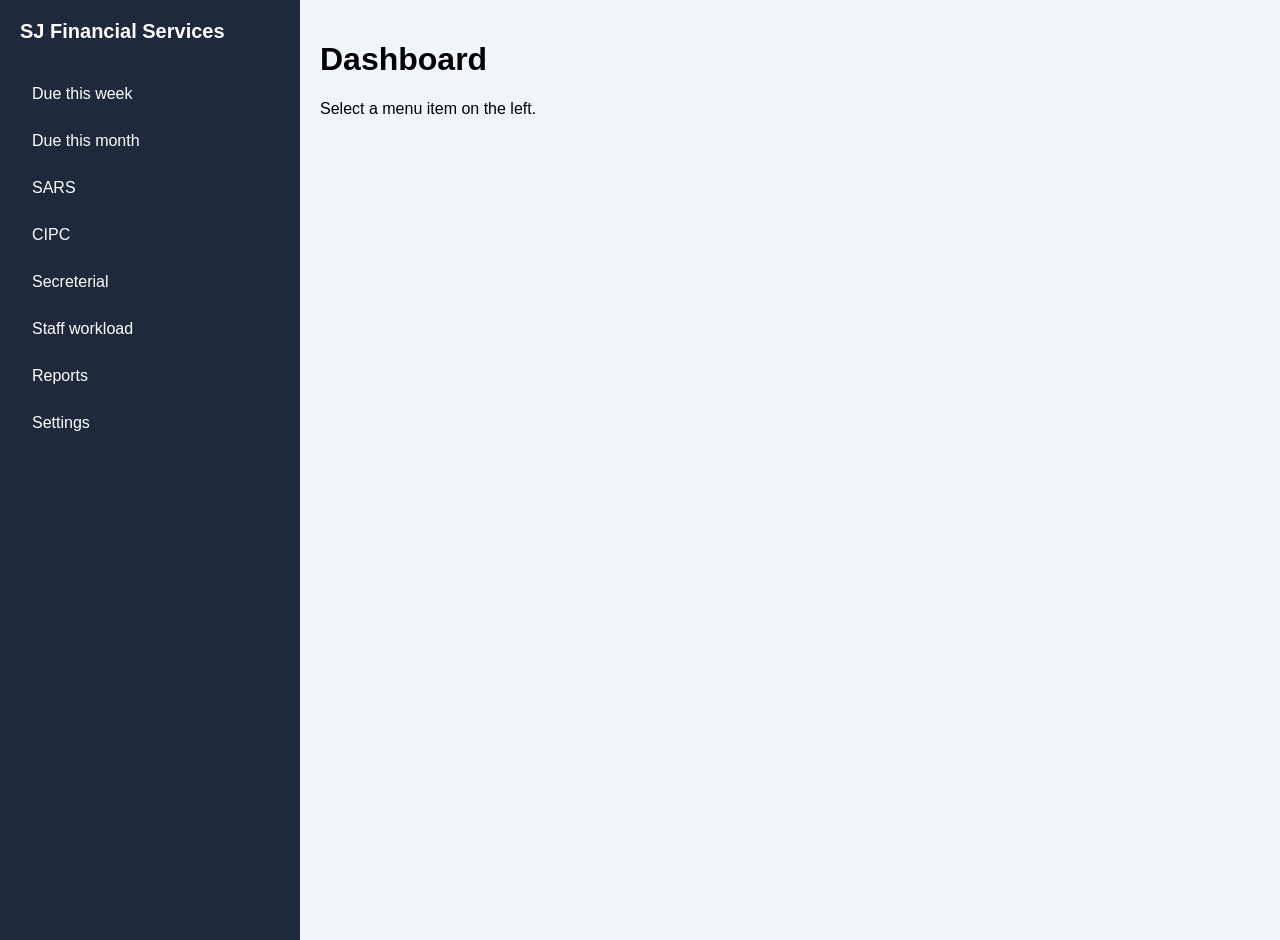
==== index.html @ 6bb3a5ac "Update row deletion logic in removeCompanyRow function Refactor removeCompanyRow function to delete " ====
<!DOCTYPE html>
<html lang="en">
<head>
<meta charset="UTF-8">
<meta name="viewport" content="width=device-width, initial-scale=1.0">
<title>Firm Dashboard</title>

<style>
body {
    margin: 0;
    font-family: Arial, sans-serif;
    display: flex;
}

/* Sidebar */
.sidebar {
    width: 260px;
    background: #1e293b;
    color: white;
    height: 100vh;
    padding: 20px;
    overflow-y: auto;
}

.company-name {
    font-size: 20px;
    font-weight: bold;
    margin-bottom: 30px;
}

.menu-item {
    padding: 12px;
    margin-bottom: 5px;
    cursor: pointer;
    border-radius: 6px;
}

.menu-item:hover {
    background: #334155;
}

/* Submenu */
.submenu {
    display: none;
    margin-left: 10px;
}

.submenu-item {
    padding: 10px;
    font-size: 14px;
    background: #0f172a;
    margin-bottom: 3px;
    border-radius: 4px;
    cursor: pointer;
}

.submenu-item:hover {
    background: #1e293b;
}

/* Main content */
.main {
    flex: 1;
    padding: 20px;
    background: #f1f5f9;
    overflow-x: auto;
}

/* Excel Table */
.excel-table {
    width: 100%;
    border-collapse: collapse;
    background: white;
}

.excel-table th, .excel-table td {
    border: 1px solid #ccc;
    padding: 8px;
    text-align: left;
    
    position: relative;
    resize: horizontal;
    overflow: auto;
    min-width: 100px;
}

.excel-table th {
    background: #e2e8f0;
}

.excel-table td {
    min-width: 100px;
}

/*Add widget styling*/

.widgets {
    display: grid;
    grid-template-columns: repeat(auto-fill, minmax(220px, 1fr));
    gap: 20px;
}

.widget {
    background: white;
    padding: 20px;
    border-radius: 10px;
    box-shadow: 0 2px 6px rgba(0,0,0,0.1);
    font-weight: bold;
}

/*horizontal scroll*/

.table-container {
    overflow-x: auto;
    width: 100%;
}
    
</style>
</head>

<body>

<div class="sidebar">
    <div class="company-name">SJ Financial Services</div>

    <div class="menu-item"> Due this week</div>
    <div class="menu-item"> Due this month</div>

    <div class="menu-item" onclick="toggleSars()"> SARS</div>
    <div id="sars-submenu" class="submenu">
        <div class="submenu-item" onclick="loadCompanyTaxes()">Company Taxes</div>
    </div>

    <div class="menu-item" onclick="toggleCipc()"> CIPC</div>
    <div id="cipc-submenu" class="submenu">
        <div class="submenu-item">Annual returns</div>
    </div>

    <div class="menu-item" onclick="toggleSecretarial()"> Secreterial</div>
    <div id="secretarial-submenu" class="submenu">
        <div class="submenu-item">Company registration</div>
        <div class="submenu-item">Ultimate Beneficial Ownership (UBO)</div>
        <div class="submenu-item">Compliance checklist</div>
        <div class="submenu-item">Public Officer Update</div>
        <div class="submenu-item">Company Deregistraton</div>
        <div class="submenu-item">Company Reinstatement</div>
        <div class="submenu-item">Director Changes</div>
    </div>

    <div class="menu-item" onclick="toggleStaff()"> Staff workload</div>
    <div id="staff-submenu" class="submenu">
        <div class="submenu-item">Staff 1</div>
        <div class="submenu-item">Staff 2</div>
        <div class="submenu-item">Staff 3</div>
        <div class="submenu-item">Staff 4</div>
        <div class="submenu-item">Staff 5</div>
    </div>

    <div class="menu-item"> Reports</div>

    <div class="menu-item" onclick="toggleSettings()"> Settings</div>
    <div id="settings-submenu" class="submenu">
        <div class="submenu-item" onclick="loadCompanySetup()">Company setup</div>
        <div class="submenu-item">Staff Setup</div>
    </div>
</div>

<div class="main" id="main-content">
    <h1>Dashboard</h1>
    <p>Select a menu item on the left.</p>
</div>

<script>
    let companyDatabase = [];

/* Dropdown toggles */

function toggleSars(){
    toggleMenu("sars-submenu");
}

function toggleCipc(){
    toggleMenu("cipc-submenu");
}

function toggleSecretarial(){
    toggleMenu("secretarial-submenu");
}

function toggleStaff(){
    toggleMenu("staff-submenu");
}

function toggleSettings(){
    toggleMenu("settings-submenu");
}

function toggleMenu(id){
    var menu = document.getElementById(id);
    menu.style.display = (menu.style.display === "block") ? "none" : "block";
}

/* Load Company Setup Table */

function loadCompanySetup(){
    document.getElementById("main-content").innerHTML = `
        <h2>Company Setup</h2>

        <div class="table-container">
             <table class="excel-table">
            <thead>
                <tr>
                    <th>Select</th>
                    <th>Business Name</th>
                    <th>Company registration number</th>
                    <th>Registration Date</th>
                    <th>AR</th>
                    <th>EMP 201</th>
                    <th>EMP 501</th>
                    <th>Payslips</th>
                    <th>ITR12</th>
                    <th>IRPs</th>
                    <th>VAT201</th>
                    <th>IRP6</th>
                    <th>AFS</th>
                    <th>Tax RT</th>
                </tr>
            </thead>
            <tbody id="company-table-body">
                ${createRow()}
            </tbody>
        </table>
    </div>
        <br>
        <button onclick="addCompanyRow()">Add Company</button>
        <button onclick="removeCompanyRow()">Remove Company</button>
    `;
}

function addCompanyRow(){
    const table = document.getElementById("company-table-body");
    table.insertAdjacentHTML("beforeend", createRow());
}

function removeCompanyRow(){
    const table = document.getElementById("company-table-body");
    const rows = table.querySelectorAll("tr");

    let deleted = false;

    rows.forEach((row, index) => {
        const checkbox = row.querySelector(".row-select");

        if(checkbox && checkbox.checked){
            table.deleteRow(index);
            deleted = true;
        }
    });

    if(!deleted){
        alert("Please select a company row to delete.");
    }
}

function createRow(){
    return `
    <tr>

        <td><input type="checkbox" class="row-select"></td>
        
        <td contenteditable="true"></td>
        <td contenteditable="true"></td>
        <td contenteditable="true"></td>

        ${yesNoDropdown()}  <!-- AR -->
        ${yesNoDropdown()}  <!-- EMP201 -->
        ${yesNoDropdown()}  <!-- EMP501 -->
        ${yesNoDropdown()}  <!-- Payslips -->
        ${yesNoDropdown()}  <!-- ITR12 -->
        ${yesNoDropdown()}  <!-- IRPs -->
        ${vatDropdown()}    <!-- VAT201 -->
        ${yesNoDropdown()}  <!-- IRP6 -->
        ${yesNoDropdown()}  <!-- AFS -->
        ${yesNoDropdown()}  <!-- Tax RT -->
    </tr>
    `;
}

function yesNoDropdown(){
    return `
    <td>
        <select>
            <option value=""></option>
            <option>Yes</option>
            <option>No</option>
        </select>
    </td>
    `;
}

function loadCompanyTaxes(){
    const main = document.getElementById("main-content");

    main.innerHTML = `
        <h2>SARS — Company Taxes</h2>

        <div class="widgets">
            <div class="widget" onclick="loadComplianceTable('emp201','EMP201')">EMP201</div>
            <div class="widget" onclick="loadComplianceTable('emp501','EMP501')">EMP501</div>
            <div class="widget" onclick="loadVAT201()">VAT201</div>
            <div class="widget" onclick="loadComplianceTable('irp6','IRP6')">IRP6</div>
            <div class="widget" onclick="loadComplianceTable('taxrt','ITR14')">ITR14</div>
            <div class="widget" onclick="loadComplianceTable('itr12','ITR12')">ITR12</div>
            <div class="widget" onclick="loadComplianceTable('emp501','IRP5/IT3a')">IRP5/IT3a</div>
        </div>
    `;
}

function loadEMP201(){

    saveCompanySetup();

    document.getElementById("main-content").innerHTML = `
        <h2>SARS — EMP201</h2>

        <div class="table-container">
        <table class="excel-table">
            <thead>
                <tr>
                    <th>Business name</th>
                    <th>March</th>
                    <th>April</th>
                    <th>May</th>
                    <th>June</th>
                    <th>July</th>
                    <th>August</th>
                    <th>September</th>
                    <th>October</th>
                    <th>November</th>
                    <th>December</th>
                    <th>January</th>
                    <th>February</th>
                </tr>
            </thead>
            <tbody id="emp201-body">
            </tbody>
        </table>
        </div>
    `;

    populateEMP201();
    setTimeout(enableColumnResize, 100);
}

    /*pull companies from company setup*/

    function populateCompliance(field){

    const body = document.getElementById("compliance-body");

    companyDatabase.forEach(company => {

        if(company[field] === "Yes"){

            const row = body.insertRow();

            row.insertCell().innerText = company.name;

            for(let i=0;i<12;i++){
                const cell = row.insertCell();
                cell.contentEditable = "true";
            }

        }

    });
}

    /*Save companies when leaving dashboard on the right*/

function saveCompanySetup(){

    companyDatabase = [];

    const rows = document.querySelectorAll("#company-table-body tr");

    rows.forEach(row => {

        const cells = row.cells;

        const company = {
            name: cells[0].innerText,
            reg: cells[1].innerText,
            regDate: cells[2].innerText,
            ar: cells[3].querySelector("select")?.value,
            emp201: cells[4].querySelector("select")?.value,
            emp501: cells[5].querySelector("select")?.value,
            payslips: cells[6].querySelector("select")?.value,
            itr12: cells[7].querySelector("select")?.value,
            irps: cells[8].querySelector("select")?.value,
            vat201: cells[9].querySelector("select")?.value,
            irp6: cells[10].querySelector("select")?.value,
            afs: cells[11].querySelector("select")?.value,
            taxrt: cells[12].querySelector("select")?.value
        };

        if(company.name.trim() !== ""){
            companyDatabase.push(company);
        }

    });

}

    function enableColumnResize() {
    const ths = document.querySelectorAll(".excel-table th");

    ths.forEach(th => {
        th.style.resize = "horizontal";
        th.style.overflow = "auto";
    });
}

function loadComplianceTable(field, title){

    saveCompanySetup();

    document.getElementById("main-content").innerHTML = `
        <h2>SARS — ${title}</h2>

        <div class="table-container">
        <table class="excel-table">
            <thead>
                <tr>
                    <th>Business name</th>
                    <th>March</th>
                    <th>April</th>
                    <th>May</th>
                    <th>June</th>
                    <th>July</th>
                    <th>August</th>
                    <th>September</th>
                    <th>October</th>
                    <th>November</th>
                    <th>December</th>
                    <th>January</th>
                    <th>February</th>
                </tr>
            </thead>
            <tbody id="compliance-body"></tbody>
        </table>
        </div>
    `;

    populateCompliance(field);

    setTimeout(enableColumnResize, 100);
}

/*VAT201 Under SARS folder*/
    
function loadVAT201(){

    saveCompanySetup();

    document.getElementById("main-content").innerHTML = `
        <h2>SARS — VAT201</h2>

        <h3>VAT201 Group A</h3>
        <div class="table-container">
        <table class="excel-table">
            <thead>
                <tr>
                    <th>Business Name</th>
                    <th>March</th>
                    <th>May</th>
                    <th>June</th>
                    <th>August</th>
                    <th>September</th>
                    <th>November</th>
                    <th>January</th>
                </tr>
            </thead>
            <tbody id="vat201-body-a"></tbody>
        </table>
        </div>

        <br><br>

        <h3>VAT201 Group B</h3>
        <div class="table-container">
        <table class="excel-table">
            <thead>
                <tr>
                    <th>Business Name</th>
                    <th>April</th>
                    <th>July</th>
                    <th>October</th>
                    <th>December</th>
                    <th>February</th>
                </tr>
            </thead>
            <tbody id="vat201-body-b"></tbody>
        </table>
        </div>
    `;

    populateVAT201();

    setTimeout(enableColumnResize, 100);
}

function populateVAT201(){

    const bodyA = document.getElementById("vat201-body-a");
    const bodyB = document.getElementById("vat201-body-b");

    companyDatabase.forEach(company => {

        if(company.vat201 === "Yes Group A"){

            const rowA = bodyA.insertRow();
            rowA.insertCell().innerText = company.name;

            for(let i=0;i<7;i++){
                const cell = rowA.insertCell();
                cell.contentEditable = "true";
            }

        }

        if(company.vat201 === "Yes Group B"){

            const rowB = bodyB.insertRow();
            rowB.insertCell().innerText = company.name;

            for(let i=0;i<5;i++){
                const cell = rowB.insertCell();
                cell.contentEditable = "true";
            }

        }

    });
}

   function vatDropdown(){
    return `
    <td>
        <select>
            <option value=""></option>
            <option>No</option>
            <option>Yes Group A</option>
            <option>Yes Group B</option>
        </select>
    </td>
    `;
}
    
</script>

</body>
</html>
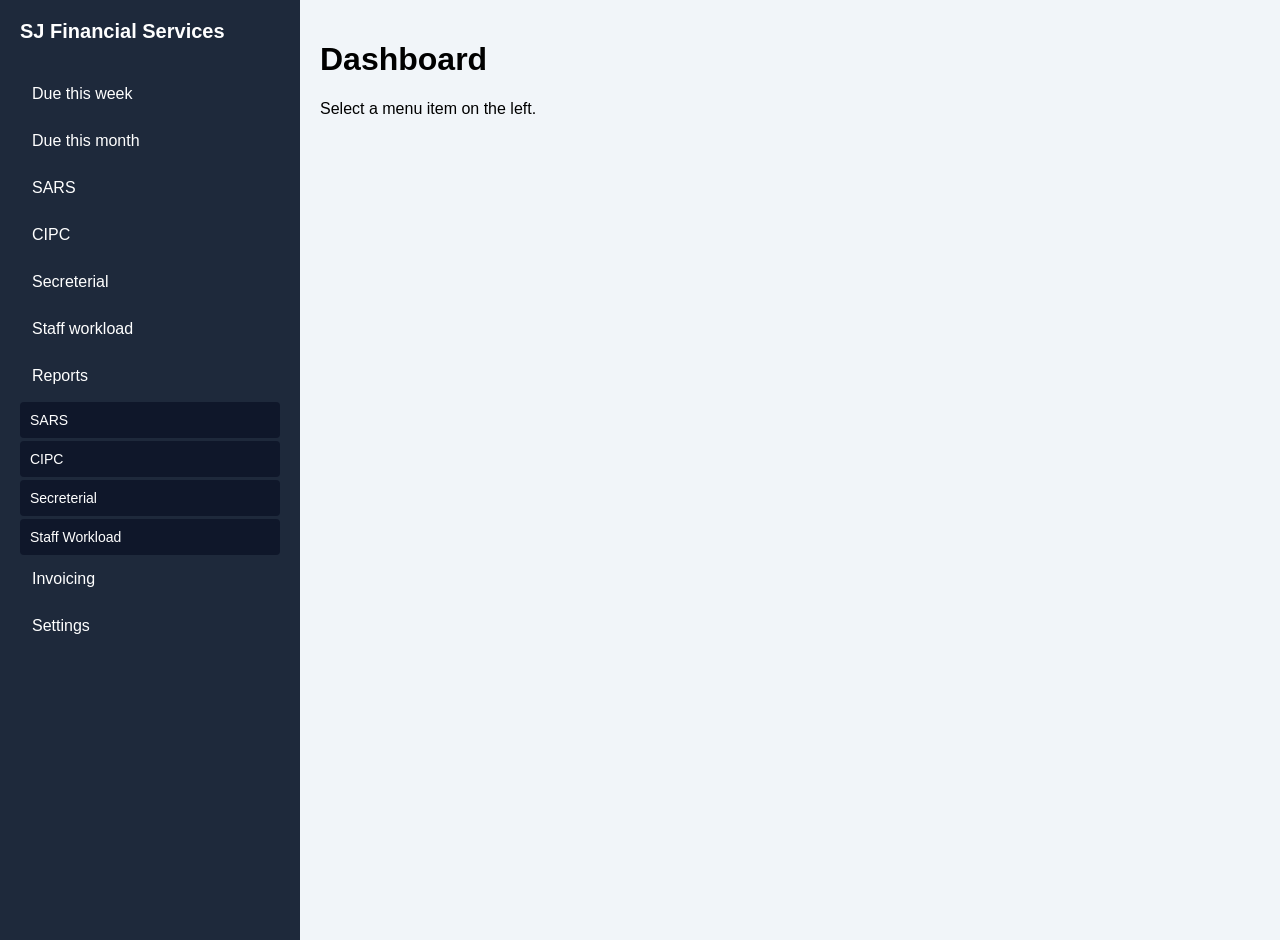
==== commit d23a365c: "Update index.html" ====
--- a/index.html
+++ b/index.html
@@ -114,6 +114,10 @@
     overflow-x: auto;
     width: 100%;
 }
+
+.selected-row {
+    background-color: #dbeafe !important;
+}
     
 </style>
 </head>
@@ -124,6 +128,7 @@
     <div class="company-name">SJ Financial Services</div>
 
     <div class="menu-item"> Due this week</div>
+    
     <div class="menu-item"> Due this month</div>
 
     <div class="menu-item" onclick="toggleSars()"> SARS</div>
@@ -133,7 +138,7 @@
 
     <div class="menu-item" onclick="toggleCipc()"> CIPC</div>
     <div id="cipc-submenu" class="submenu">
-        <div class="submenu-item">Annual returns</div>
+        <div class="submenu-item" onclick="loadAnnualReturns()">Annual returns</div>
     </div>
 
     <div class="menu-item" onclick="toggleSecretarial()"> Secreterial</div>
@@ -145,6 +150,7 @@
         <div class="submenu-item">Company Deregistraton</div>
         <div class="submenu-item">Company Reinstatement</div>
         <div class="submenu-item">Director Changes</div>
+        <div class="submenu-item">SARS Appointments</div>
     </div>
 
     <div class="menu-item" onclick="toggleStaff()"> Staff workload</div>
@@ -156,12 +162,18 @@
         <div class="submenu-item">Staff 5</div>
     </div>
 
-    <div class="menu-item"> Reports</div>
-
+    <div class="menu-item" onclick="toggleReports()"> Reports</div>
+        <div class="submenu-item">SARS</div>
+        <div class="submenu-item">CIPC</div>
+        <div class="submenu-item">Secreterial</div>
+        <div class="submenu-item">Staff Workload</div>
+
+    <div class="menu-item"> Invoicing</div>
+    
     <div class="menu-item" onclick="toggleSettings()"> Settings</div>
     <div id="settings-submenu" class="submenu">
         <div class="submenu-item" onclick="loadCompanySetup()">Company setup</div>
-        <div class="submenu-item">Staff Setup</div>
+        <div class="submenu-item" onclick="loadStaffSetup()">Staff Setup</div>
     </div>
 </div>
 
@@ -172,6 +184,7 @@
 
 <script>
     let companyDatabase = [];
+    let staffCounter = 1;
 
 /* Dropdown toggles */
 
@@ -198,6 +211,10 @@
 function toggleMenu(id){
     var menu = document.getElementById(id);
     menu.style.display = (menu.style.display === "block") ? "none" : "block";
+}
+/* This is the code I wrote myself*/
+function toggleReports(){
+    toggleMenu("reports-submenu");
 }
 
 /* Load Company Setup Table */
@@ -265,8 +282,9 @@
 function createRow(){
     return `
     <tr>
-
-        <td><input type="checkbox" class="row-select"></td>
+        <td>
+            <input type="checkbox" class="row-select" onclick="toggleRowHighlight(this)">
+        </td>
         
         <td contenteditable="true"></td>
         <td contenteditable="true"></td>
@@ -556,6 +574,186 @@
     </td>
     `;
 }
+
+    
+function toggleRowHighlight(checkbox){
+    const row = checkbox.closest("tr");
+
+    if(checkbox.checked){
+        row.classList.add("selected-row");
+    } else {
+        row.classList.remove("selected-row");
+    }
+}
+
+/*Staff setup*/
+
+function loadStaffSetup(){
+    document.getElementById("main-content").innerHTML = `
+        <h2>Staff Setup</h2>
+
+        <div class="table-container">
+        <table class="excel-table">
+            <thead>
+                <tr>
+                    <th>Select</th>
+                    <th>Staff Number</th>
+                    <th>Staff Name</th>
+                    <th>ID Number</th>
+                    <th>Tax Number</th>
+                    <th>Email</th>
+                    <th>Phone</th>
+                    <th>Start Date</th>
+                    <th>Role</th>
+                </tr>
+            </thead>
+            <tbody id="staff-table-body">
+                ${createStaffRow()}
+            </tbody>
+        </table>
+        </div>
+
+        <br>
+        <button onclick="addStaffRow()">Add Staff</button>
+        <button onclick="removeStaffRow()">Remove Staff</button>
+    `;
+}
+
+function generateStaffNumber(){
+    const number = "SJ" + String(staffCounter).padStart(3, "0");
+    staffCounter++;
+    return number;
+}
+
+function createStaffRow(){
+    return `
+    <tr>
+        <td>
+            <input type="checkbox" class="row-select" onclick="toggleRowHighlight(this)">
+        </td>
+
+        <td>${generateStaffNumber()}</td>
+
+        <td contenteditable="true"></td>
+        <td contenteditable="true"></td>
+        <td contenteditable="true"></td>
+        <td contenteditable="true"></td>
+        <td contenteditable="true"></td>
+        <td contenteditable="true"></td>
+        <td contenteditable="true"></td>
+    </tr>
+    `;
+}
+
+function addStaffRow(){
+    const table = document.getElementById("staff-table-body");
+    table.insertAdjacentHTML("beforeend", createStaffRow());
+}
+
+
+function removeStaffRow(){
+    const table = document.getElementById("staff-table-body");
+    const rows = table.querySelectorAll("tr");
+
+    rows.forEach((row, index) => {
+        const checkbox = row.querySelector(".row-select");
+
+        if(checkbox && checkbox.checked){
+            table.deleteRow(index);
+        }
+    });
+}
+
+function saveStaffSetup(){
+
+    staffDatabase = [];
+
+    const rows = document.querySelectorAll("#staff-table-body tr");
+
+    rows.forEach(row => {
+
+        const cells = row.cells;
+
+        const staff = {
+            number: cells[1].innerText,
+            name: cells[2].innerText,
+            id: cells[3].innerText,
+            tax: cells[4].innerText,
+            email: cells[5].innerText,
+            phone: cells[6].innerText,
+            startDate: cells[7].innerText,
+            role: cells[8].innerText
+        };
+
+        if(staff.name.trim() !== ""){
+            staffDatabase.push(staff);
+        }
+
+    });
+}
+
+/*Annual reutns tab*/
+
+function loadAnnualReturns(){
+
+    saveCompanySetup();
+
+    document.getElementById("main-content").innerHTML = `
+        <h2>CIPC — Annual Returns</h2>
+
+        <div class="table-container">
+        <table class="excel-table">
+            <thead>
+                <tr>
+                    <th>Business Name</th>
+                    <th>Company Registration</th>
+                    <th>Registration Date</th>
+                    <th>Month</th>
+                    <th>Notes</th>
+                </tr>
+            </thead>
+            <tbody id="ar-body"></tbody>
+        </table>
+        </div>
+    `;
+
+    populateAnnualReturns();
+
+    setTimeout(enableColumnResize, 100);
+}
+
+function populateAnnualReturns(){
+
+    const body = document.getElementById("ar-body");
+
+    companyDatabase.forEach(company => {
+
+        if(company.ar === "Yes"){
+
+            const row = body.insertRow();
+
+            row.insertCell().innerText = company.name;
+            row.insertCell().innerText = company.reg;
+            row.insertCell().innerText = company.regDate;
+
+            // Auto calculate month from registration date
+            const monthCell = row.insertCell();
+
+            if(company.regDate){
+                const date = new Date(company.regDate);
+                const month = date.toLocaleString('default', { month: 'long' });
+                monthCell.innerText = month;
+            }else{
+                monthCell.innerText = "";
+            }
+
+            // Notes editable
+            const notesCell = row.insertCell();
+            notesCell.contentEditable = "true";
+        }
+
+    });
+}
     
 </script>
 
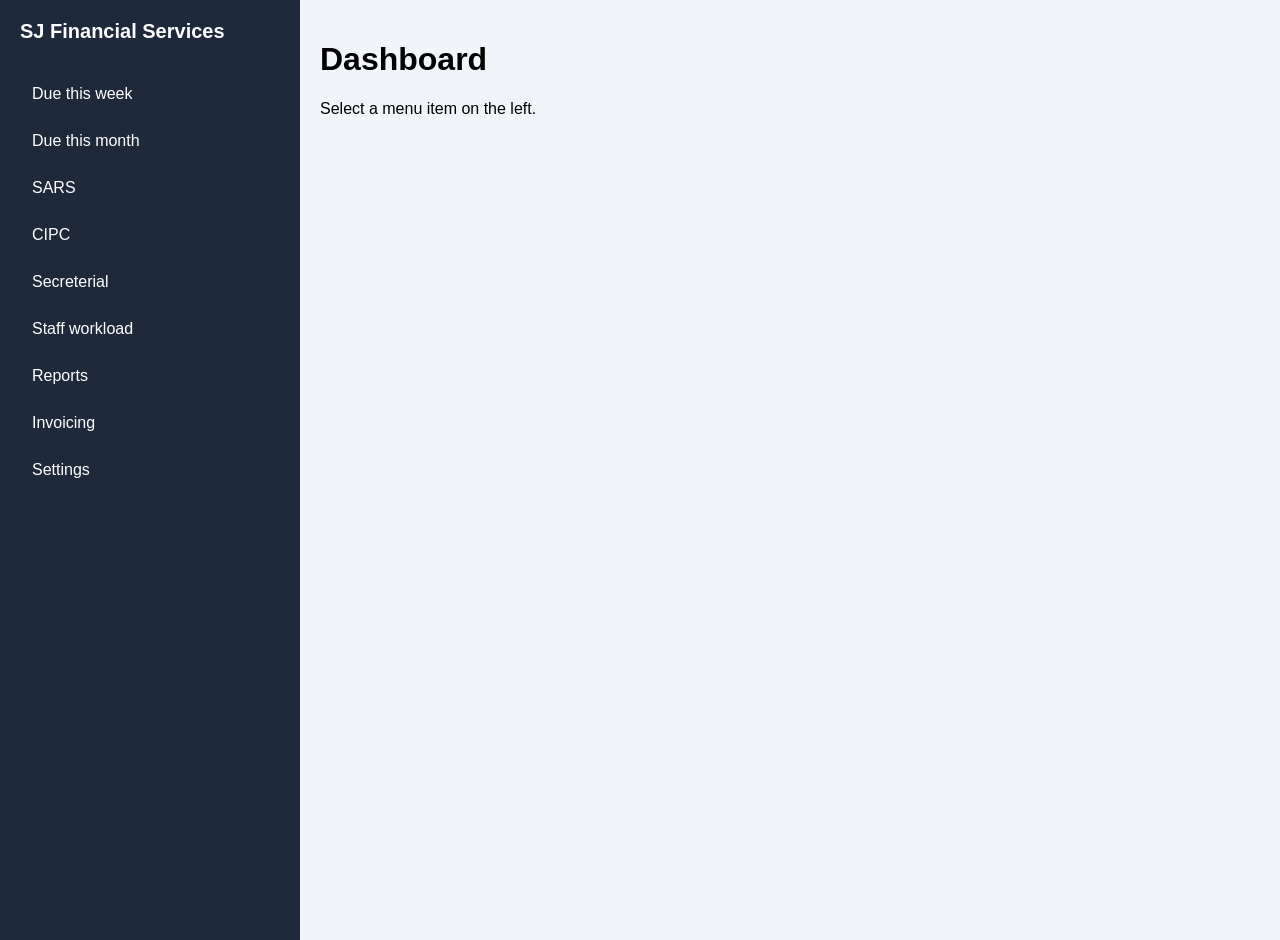
==== commit 1460decf: "Update index.html" ====
--- a/index.html
+++ b/index.html
@@ -163,10 +163,12 @@
     </div>
 
     <div class="menu-item" onclick="toggleReports()"> Reports</div>
+        <div id="staff-submenu" class="submenu">
         <div class="submenu-item">SARS</div>
         <div class="submenu-item">CIPC</div>
         <div class="submenu-item">Secreterial</div>
         <div class="submenu-item">Staff Workload</div>
+    </div>
 
     <div class="menu-item"> Invoicing</div>
     
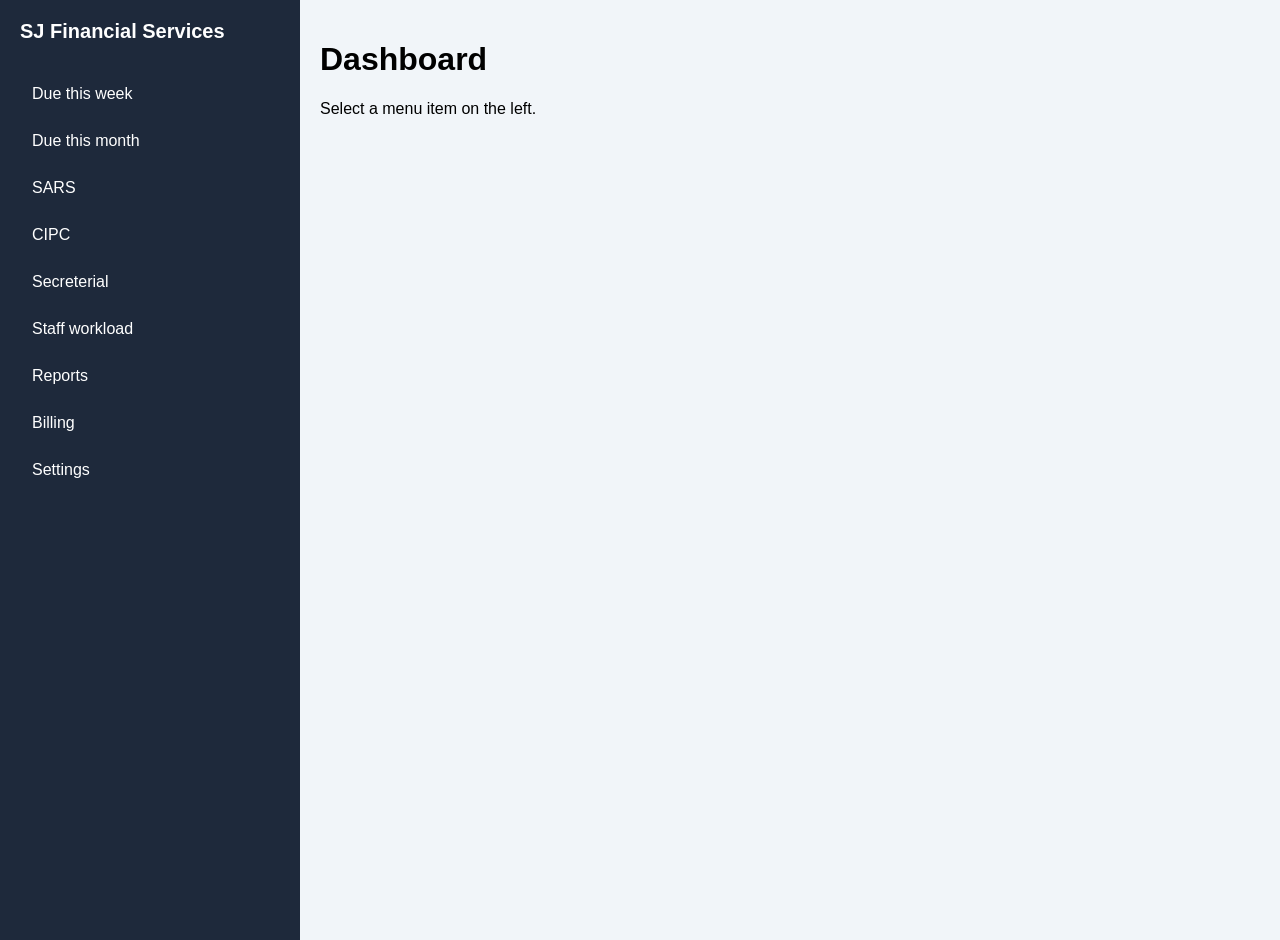
==== commit 3e084672: "Update index.html" ====
--- a/index.html
+++ b/index.html
@@ -163,14 +163,14 @@
     </div>
 
     <div class="menu-item" onclick="toggleReports()"> Reports</div>
-        <div id="staff-submenu" class="submenu">
+    <div id="reports-submenu" class="submenu">
         <div class="submenu-item">SARS</div>
         <div class="submenu-item">CIPC</div>
         <div class="submenu-item">Secreterial</div>
         <div class="submenu-item">Staff Workload</div>
     </div>
 
-    <div class="menu-item"> Invoicing</div>
+    <div class="menu-item"> Billing</div>
     
     <div class="menu-item" onclick="toggleSettings()"> Settings</div>
     <div id="settings-submenu" class="submenu">
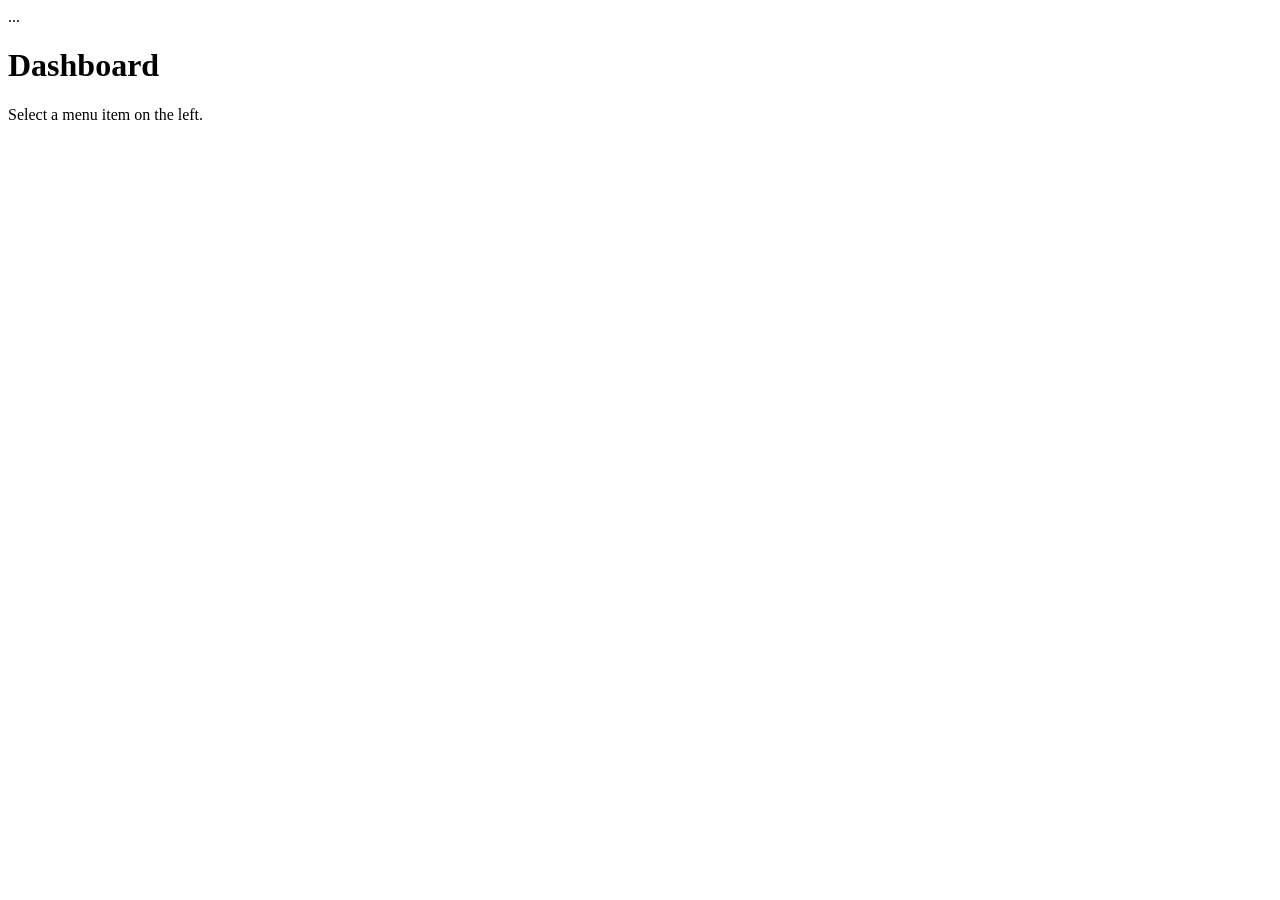
==== commit a34d7554: "Create index.html" ====
--- a/index.html
+++ b/index.html
@@ -3,180 +3,24 @@
 <head>
 <meta charset="UTF-8">
 <meta name="viewport" content="width=device-width, initial-scale=1.0">
-<title>Firm Dashboard</title>
+<title>SJ Financial Services</title>
+
+<link href="https://fonts.googleapis.com/css2?family=EB+Garamond:wght@400;500;600&family=DM+Sans:wght@300;400;500&display=swap" rel="stylesheet">
 
 <style>
-body {
-    margin: 0;
-    font-family: Arial, sans-serif;
-    display: flex;
-}
+/* KEEP ALL YOUR CSS EXACTLY AS IS HERE */
+/* (everything from your <style> section goes here unchanged) */
+</style>
 
-/* Sidebar */
-.sidebar {
-    width: 260px;
-    background: #1e293b;
-    color: white;
-    height: 100vh;
-    padding: 20px;
-    overflow-y: auto;
-}
-
-.company-name {
-    font-size: 20px;
-    font-weight: bold;
-    margin-bottom: 30px;
-}
-
-.menu-item {
-    padding: 12px;
-    margin-bottom: 5px;
-    cursor: pointer;
-    border-radius: 6px;
-}
-
-.menu-item:hover {
-    background: #334155;
-}
-
-/* Submenu */
-.submenu {
-    display: none;
-    margin-left: 10px;
-}
-
-.submenu-item {
-    padding: 10px;
-    font-size: 14px;
-    background: #0f172a;
-    margin-bottom: 3px;
-    border-radius: 4px;
-    cursor: pointer;
-}
-
-.submenu-item:hover {
-    background: #1e293b;
-}
-
-/* Main content */
-.main {
-    flex: 1;
-    padding: 20px;
-    background: #f1f5f9;
-    overflow-x: auto;
-}
-
-/* Excel Table */
-.excel-table {
-    width: 100%;
-    border-collapse: collapse;
-    background: white;
-}
-
-.excel-table th, .excel-table td {
-    border: 1px solid #ccc;
-    padding: 8px;
-    text-align: left;
-    
-    position: relative;
-    resize: horizontal;
-    overflow: auto;
-    min-width: 100px;
-}
-
-.excel-table th {
-    background: #e2e8f0;
-}
-
-.excel-table td {
-    min-width: 100px;
-}
-
-/*Add widget styling*/
-
-.widgets {
-    display: grid;
-    grid-template-columns: repeat(auto-fill, minmax(220px, 1fr));
-    gap: 20px;
-}
-
-.widget {
-    background: white;
-    padding: 20px;
-    border-radius: 10px;
-    box-shadow: 0 2px 6px rgba(0,0,0,0.1);
-    font-weight: bold;
-}
-
-/*horizontal scroll*/
-
-.table-container {
-    overflow-x: auto;
-    width: 100%;
-}
-
-.selected-row {
-    background-color: #dbeafe !important;
-}
-    
-</style>
 </head>
 
 <body>
 
-<div class="sidebar">
-    <div class="company-name">SJ Financial Services</div>
+<!-- KEEP ALL YOUR HTML EXACTLY AS IS -->
+<!-- SIDEBAR + MAIN CONTENT -->
 
-    <div class="menu-item"> Due this week</div>
-    
-    <div class="menu-item"> Due this month</div>
-
-    <div class="menu-item" onclick="toggleSars()"> SARS</div>
-    <div id="sars-submenu" class="submenu">
-        <div class="submenu-item" onclick="loadCompanyTaxes()">Company Taxes</div>
-    </div>
-
-    <div class="menu-item" onclick="toggleCipc()"> CIPC</div>
-    <div id="cipc-submenu" class="submenu">
-        <div class="submenu-item" onclick="loadAnnualReturns()">Annual returns</div>
-    </div>
-
-    <div class="menu-item" onclick="toggleSecretarial()"> Secreterial</div>
-    <div id="secretarial-submenu" class="submenu">
-        <div class="submenu-item">Company registration</div>
-        <div class="submenu-item">Ultimate Beneficial Ownership (UBO)</div>
-        <div class="submenu-item">Compliance checklist</div>
-        <div class="submenu-item">Public Officer Update</div>
-        <div class="submenu-item">Company Deregistraton</div>
-        <div class="submenu-item">Company Reinstatement</div>
-        <div class="submenu-item">Director Changes</div>
-        <div class="submenu-item">SARS Appointments</div>
-    </div>
-
-    <div class="menu-item" onclick="toggleStaff()"> Staff workload</div>
-    <div id="staff-submenu" class="submenu">
-        <div class="submenu-item">Staff 1</div>
-        <div class="submenu-item">Staff 2</div>
-        <div class="submenu-item">Staff 3</div>
-        <div class="submenu-item">Staff 4</div>
-        <div class="submenu-item">Staff 5</div>
-    </div>
-
-    <div class="menu-item" onclick="toggleReports()"> Reports</div>
-    <div id="reports-submenu" class="submenu">
-        <div class="submenu-item">SARS</div>
-        <div class="submenu-item">CIPC</div>
-        <div class="submenu-item">Secreterial</div>
-        <div class="submenu-item">Staff Workload</div>
-    </div>
-
-    <div class="menu-item"> Billing</div>
-    
-    <div class="menu-item" onclick="toggleSettings()"> Settings</div>
-    <div id="settings-submenu" class="submenu">
-        <div class="submenu-item" onclick="loadCompanySetup()">Company setup</div>
-        <div class="submenu-item" onclick="loadStaffSetup()">Staff Setup</div>
-    </div>
+<div class="sidebar" id="sidebar">
+    ...
 </div>
 
 <div class="main" id="main-content">
@@ -184,580 +28,7 @@
     <p>Select a menu item on the left.</p>
 </div>
 
-<script>
-    let companyDatabase = [];
-    let staffCounter = 1;
-
-/* Dropdown toggles */
-
-function toggleSars(){
-    toggleMenu("sars-submenu");
-}
-
-function toggleCipc(){
-    toggleMenu("cipc-submenu");
-}
-
-function toggleSecretarial(){
-    toggleMenu("secretarial-submenu");
-}
-
-function toggleStaff(){
-    toggleMenu("staff-submenu");
-}
-
-function toggleSettings(){
-    toggleMenu("settings-submenu");
-}
-
-function toggleMenu(id){
-    var menu = document.getElementById(id);
-    menu.style.display = (menu.style.display === "block") ? "none" : "block";
-}
-/* This is the code I wrote myself*/
-function toggleReports(){
-    toggleMenu("reports-submenu");
-}
-
-/* Load Company Setup Table */
-
-function loadCompanySetup(){
-    document.getElementById("main-content").innerHTML = `
-        <h2>Company Setup</h2>
-
-        <div class="table-container">
-             <table class="excel-table">
-            <thead>
-                <tr>
-                    <th>Select</th>
-                    <th>Business Name</th>
-                    <th>Company registration number</th>
-                    <th>Registration Date</th>
-                    <th>AR</th>
-                    <th>EMP 201</th>
-                    <th>EMP 501</th>
-                    <th>Payslips</th>
-                    <th>ITR12</th>
-                    <th>IRPs</th>
-                    <th>VAT201</th>
-                    <th>IRP6</th>
-                    <th>AFS</th>
-                    <th>Tax RT</th>
-                </tr>
-            </thead>
-            <tbody id="company-table-body">
-                ${createRow()}
-            </tbody>
-        </table>
-    </div>
-        <br>
-        <button onclick="addCompanyRow()">Add Company</button>
-        <button onclick="removeCompanyRow()">Remove Company</button>
-    `;
-}
-
-function addCompanyRow(){
-    const table = document.getElementById("company-table-body");
-    table.insertAdjacentHTML("beforeend", createRow());
-}
-
-function removeCompanyRow(){
-    const table = document.getElementById("company-table-body");
-    const rows = table.querySelectorAll("tr");
-
-    let deleted = false;
-
-    rows.forEach((row, index) => {
-        const checkbox = row.querySelector(".row-select");
-
-        if(checkbox && checkbox.checked){
-            table.deleteRow(index);
-            deleted = true;
-        }
-    });
-
-    if(!deleted){
-        alert("Please select a company row to delete.");
-    }
-}
-
-function createRow(){
-    return `
-    <tr>
-        <td>
-            <input type="checkbox" class="row-select" onclick="toggleRowHighlight(this)">
-        </td>
-        
-        <td contenteditable="true"></td>
-        <td contenteditable="true"></td>
-        <td contenteditable="true"></td>
-
-        ${yesNoDropdown()}  <!-- AR -->
-        ${yesNoDropdown()}  <!-- EMP201 -->
-        ${yesNoDropdown()}  <!-- EMP501 -->
-        ${yesNoDropdown()}  <!-- Payslips -->
-        ${yesNoDropdown()}  <!-- ITR12 -->
-        ${yesNoDropdown()}  <!-- IRPs -->
-        ${vatDropdown()}    <!-- VAT201 -->
-        ${yesNoDropdown()}  <!-- IRP6 -->
-        ${yesNoDropdown()}  <!-- AFS -->
-        ${yesNoDropdown()}  <!-- Tax RT -->
-    </tr>
-    `;
-}
-
-function yesNoDropdown(){
-    return `
-    <td>
-        <select>
-            <option value=""></option>
-            <option>Yes</option>
-            <option>No</option>
-        </select>
-    </td>
-    `;
-}
-
-function loadCompanyTaxes(){
-    const main = document.getElementById("main-content");
-
-    main.innerHTML = `
-        <h2>SARS — Company Taxes</h2>
-
-        <div class="widgets">
-            <div class="widget" onclick="loadComplianceTable('emp201','EMP201')">EMP201</div>
-            <div class="widget" onclick="loadComplianceTable('emp501','EMP501')">EMP501</div>
-            <div class="widget" onclick="loadVAT201()">VAT201</div>
-            <div class="widget" onclick="loadComplianceTable('irp6','IRP6')">IRP6</div>
-            <div class="widget" onclick="loadComplianceTable('taxrt','ITR14')">ITR14</div>
-            <div class="widget" onclick="loadComplianceTable('itr12','ITR12')">ITR12</div>
-            <div class="widget" onclick="loadComplianceTable('emp501','IRP5/IT3a')">IRP5/IT3a</div>
-        </div>
-    `;
-}
-
-function loadEMP201(){
-
-    saveCompanySetup();
-
-    document.getElementById("main-content").innerHTML = `
-        <h2>SARS — EMP201</h2>
-
-        <div class="table-container">
-        <table class="excel-table">
-            <thead>
-                <tr>
-                    <th>Business name</th>
-                    <th>March</th>
-                    <th>April</th>
-                    <th>May</th>
-                    <th>June</th>
-                    <th>July</th>
-                    <th>August</th>
-                    <th>September</th>
-                    <th>October</th>
-                    <th>November</th>
-                    <th>December</th>
-                    <th>January</th>
-                    <th>February</th>
-                </tr>
-            </thead>
-            <tbody id="emp201-body">
-            </tbody>
-        </table>
-        </div>
-    `;
-
-    populateEMP201();
-    setTimeout(enableColumnResize, 100);
-}
-
-    /*pull companies from company setup*/
-
-    function populateCompliance(field){
-
-    const body = document.getElementById("compliance-body");
-
-    companyDatabase.forEach(company => {
-
-        if(company[field] === "Yes"){
-
-            const row = body.insertRow();
-
-            row.insertCell().innerText = company.name;
-
-            for(let i=0;i<12;i++){
-                const cell = row.insertCell();
-                cell.contentEditable = "true";
-            }
-
-        }
-
-    });
-}
-
-    /*Save companies when leaving dashboard on the right*/
-
-function saveCompanySetup(){
-
-    companyDatabase = [];
-
-    const rows = document.querySelectorAll("#company-table-body tr");
-
-    rows.forEach(row => {
-
-        const cells = row.cells;
-
-        const company = {
-            name: cells[0].innerText,
-            reg: cells[1].innerText,
-            regDate: cells[2].innerText,
-            ar: cells[3].querySelector("select")?.value,
-            emp201: cells[4].querySelector("select")?.value,
-            emp501: cells[5].querySelector("select")?.value,
-            payslips: cells[6].querySelector("select")?.value,
-            itr12: cells[7].querySelector("select")?.value,
-            irps: cells[8].querySelector("select")?.value,
-            vat201: cells[9].querySelector("select")?.value,
-            irp6: cells[10].querySelector("select")?.value,
-            afs: cells[11].querySelector("select")?.value,
-            taxrt: cells[12].querySelector("select")?.value
-        };
-
-        if(company.name.trim() !== ""){
-            companyDatabase.push(company);
-        }
-
-    });
-
-}
-
-    function enableColumnResize() {
-    const ths = document.querySelectorAll(".excel-table th");
-
-    ths.forEach(th => {
-        th.style.resize = "horizontal";
-        th.style.overflow = "auto";
-    });
-}
-
-function loadComplianceTable(field, title){
-
-    saveCompanySetup();
-
-    document.getElementById("main-content").innerHTML = `
-        <h2>SARS — ${title}</h2>
-
-        <div class="table-container">
-        <table class="excel-table">
-            <thead>
-                <tr>
-                    <th>Business name</th>
-                    <th>March</th>
-                    <th>April</th>
-                    <th>May</th>
-                    <th>June</th>
-                    <th>July</th>
-                    <th>August</th>
-                    <th>September</th>
-                    <th>October</th>
-                    <th>November</th>
-                    <th>December</th>
-                    <th>January</th>
-                    <th>February</th>
-                </tr>
-            </thead>
-            <tbody id="compliance-body"></tbody>
-        </table>
-        </div>
-    `;
-
-    populateCompliance(field);
-
-    setTimeout(enableColumnResize, 100);
-}
-
-/*VAT201 Under SARS folder*/
-    
-function loadVAT201(){
-
-    saveCompanySetup();
-
-    document.getElementById("main-content").innerHTML = `
-        <h2>SARS — VAT201</h2>
-
-        <h3>VAT201 Group A</h3>
-        <div class="table-container">
-        <table class="excel-table">
-            <thead>
-                <tr>
-                    <th>Business Name</th>
-                    <th>March</th>
-                    <th>May</th>
-                    <th>June</th>
-                    <th>August</th>
-                    <th>September</th>
-                    <th>November</th>
-                    <th>January</th>
-                </tr>
-            </thead>
-            <tbody id="vat201-body-a"></tbody>
-        </table>
-        </div>
-
-        <br><br>
-
-        <h3>VAT201 Group B</h3>
-        <div class="table-container">
-        <table class="excel-table">
-            <thead>
-                <tr>
-                    <th>Business Name</th>
-                    <th>April</th>
-                    <th>July</th>
-                    <th>October</th>
-                    <th>December</th>
-                    <th>February</th>
-                </tr>
-            </thead>
-            <tbody id="vat201-body-b"></tbody>
-        </table>
-        </div>
-    `;
-
-    populateVAT201();
-
-    setTimeout(enableColumnResize, 100);
-}
-
-function populateVAT201(){
-
-    const bodyA = document.getElementById("vat201-body-a");
-    const bodyB = document.getElementById("vat201-body-b");
-
-    companyDatabase.forEach(company => {
-
-        if(company.vat201 === "Yes Group A"){
-
-            const rowA = bodyA.insertRow();
-            rowA.insertCell().innerText = company.name;
-
-            for(let i=0;i<7;i++){
-                const cell = rowA.insertCell();
-                cell.contentEditable = "true";
-            }
-
-        }
-
-        if(company.vat201 === "Yes Group B"){
-
-            const rowB = bodyB.insertRow();
-            rowB.insertCell().innerText = company.name;
-
-            for(let i=0;i<5;i++){
-                const cell = rowB.insertCell();
-                cell.contentEditable = "true";
-            }
-
-        }
-
-    });
-}
-
-   function vatDropdown(){
-    return `
-    <td>
-        <select>
-            <option value=""></option>
-            <option>No</option>
-            <option>Yes Group A</option>
-            <option>Yes Group B</option>
-        </select>
-    </td>
-    `;
-}
-
-    
-function toggleRowHighlight(checkbox){
-    const row = checkbox.closest("tr");
-
-    if(checkbox.checked){
-        row.classList.add("selected-row");
-    } else {
-        row.classList.remove("selected-row");
-    }
-}
-
-/*Staff setup*/
-
-function loadStaffSetup(){
-    document.getElementById("main-content").innerHTML = `
-        <h2>Staff Setup</h2>
-
-        <div class="table-container">
-        <table class="excel-table">
-            <thead>
-                <tr>
-                    <th>Select</th>
-                    <th>Staff Number</th>
-                    <th>Staff Name</th>
-                    <th>ID Number</th>
-                    <th>Tax Number</th>
-                    <th>Email</th>
-                    <th>Phone</th>
-                    <th>Start Date</th>
-                    <th>Role</th>
-                </tr>
-            </thead>
-            <tbody id="staff-table-body">
-                ${createStaffRow()}
-            </tbody>
-        </table>
-        </div>
-
-        <br>
-        <button onclick="addStaffRow()">Add Staff</button>
-        <button onclick="removeStaffRow()">Remove Staff</button>
-    `;
-}
-
-function generateStaffNumber(){
-    const number = "SJ" + String(staffCounter).padStart(3, "0");
-    staffCounter++;
-    return number;
-}
-
-function createStaffRow(){
-    return `
-    <tr>
-        <td>
-            <input type="checkbox" class="row-select" onclick="toggleRowHighlight(this)">
-        </td>
-
-        <td>${generateStaffNumber()}</td>
-
-        <td contenteditable="true"></td>
-        <td contenteditable="true"></td>
-        <td contenteditable="true"></td>
-        <td contenteditable="true"></td>
-        <td contenteditable="true"></td>
-        <td contenteditable="true"></td>
-        <td contenteditable="true"></td>
-    </tr>
-    `;
-}
-
-function addStaffRow(){
-    const table = document.getElementById("staff-table-body");
-    table.insertAdjacentHTML("beforeend", createStaffRow());
-}
-
-
-function removeStaffRow(){
-    const table = document.getElementById("staff-table-body");
-    const rows = table.querySelectorAll("tr");
-
-    rows.forEach((row, index) => {
-        const checkbox = row.querySelector(".row-select");
-
-        if(checkbox && checkbox.checked){
-            table.deleteRow(index);
-        }
-    });
-}
-
-function saveStaffSetup(){
-
-    staffDatabase = [];
-
-    const rows = document.querySelectorAll("#staff-table-body tr");
-
-    rows.forEach(row => {
-
-        const cells = row.cells;
-
-        const staff = {
-            number: cells[1].innerText,
-            name: cells[2].innerText,
-            id: cells[3].innerText,
-            tax: cells[4].innerText,
-            email: cells[5].innerText,
-            phone: cells[6].innerText,
-            startDate: cells[7].innerText,
-            role: cells[8].innerText
-        };
-
-        if(staff.name.trim() !== ""){
-            staffDatabase.push(staff);
-        }
-
-    });
-}
-
-/*Annual reutns tab*/
-
-function loadAnnualReturns(){
-
-    saveCompanySetup();
-
-    document.getElementById("main-content").innerHTML = `
-        <h2>CIPC — Annual Returns</h2>
-
-        <div class="table-container">
-        <table class="excel-table">
-            <thead>
-                <tr>
-                    <th>Business Name</th>
-                    <th>Company Registration</th>
-                    <th>Registration Date</th>
-                    <th>Month</th>
-                    <th>Notes</th>
-                </tr>
-            </thead>
-            <tbody id="ar-body"></tbody>
-        </table>
-        </div>
-    `;
-
-    populateAnnualReturns();
-
-    setTimeout(enableColumnResize, 100);
-}
-
-function populateAnnualReturns(){
-
-    const body = document.getElementById("ar-body");
-
-    companyDatabase.forEach(company => {
-
-        if(company.ar === "Yes"){
-
-            const row = body.insertRow();
-
-            row.insertCell().innerText = company.name;
-            row.insertCell().innerText = company.reg;
-            row.insertCell().innerText = company.regDate;
-
-            // Auto calculate month from registration date
-            const monthCell = row.insertCell();
-
-            if(company.regDate){
-                const date = new Date(company.regDate);
-                const month = date.toLocaleString('default', { month: 'long' });
-                monthCell.innerText = month;
-            }else{
-                monthCell.innerText = "";
-            }
-
-            // Notes editable
-            const notesCell = row.insertCell();
-            notesCell.contentEditable = "true";
-        }
-
-    });
-}
-    
-</script>
+<script src="main.js"></script>
 
 </body>
 </html>
